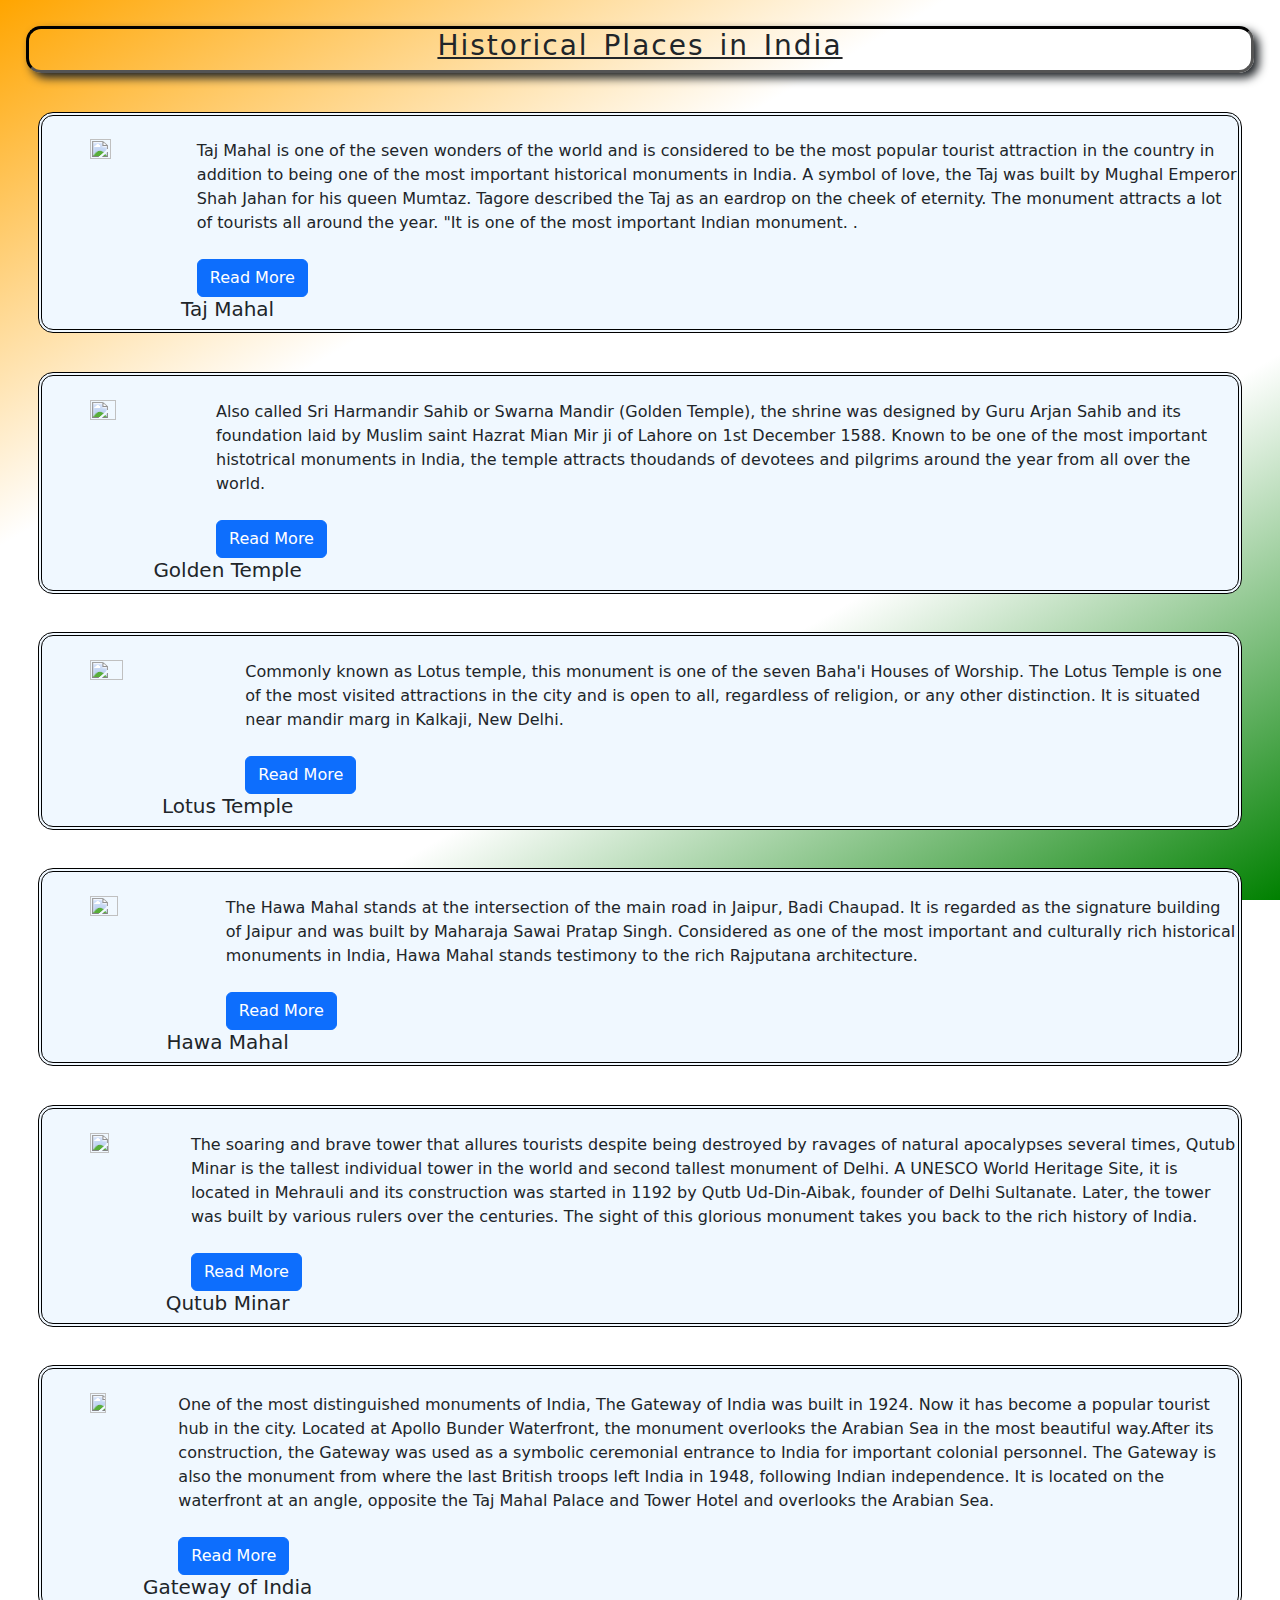
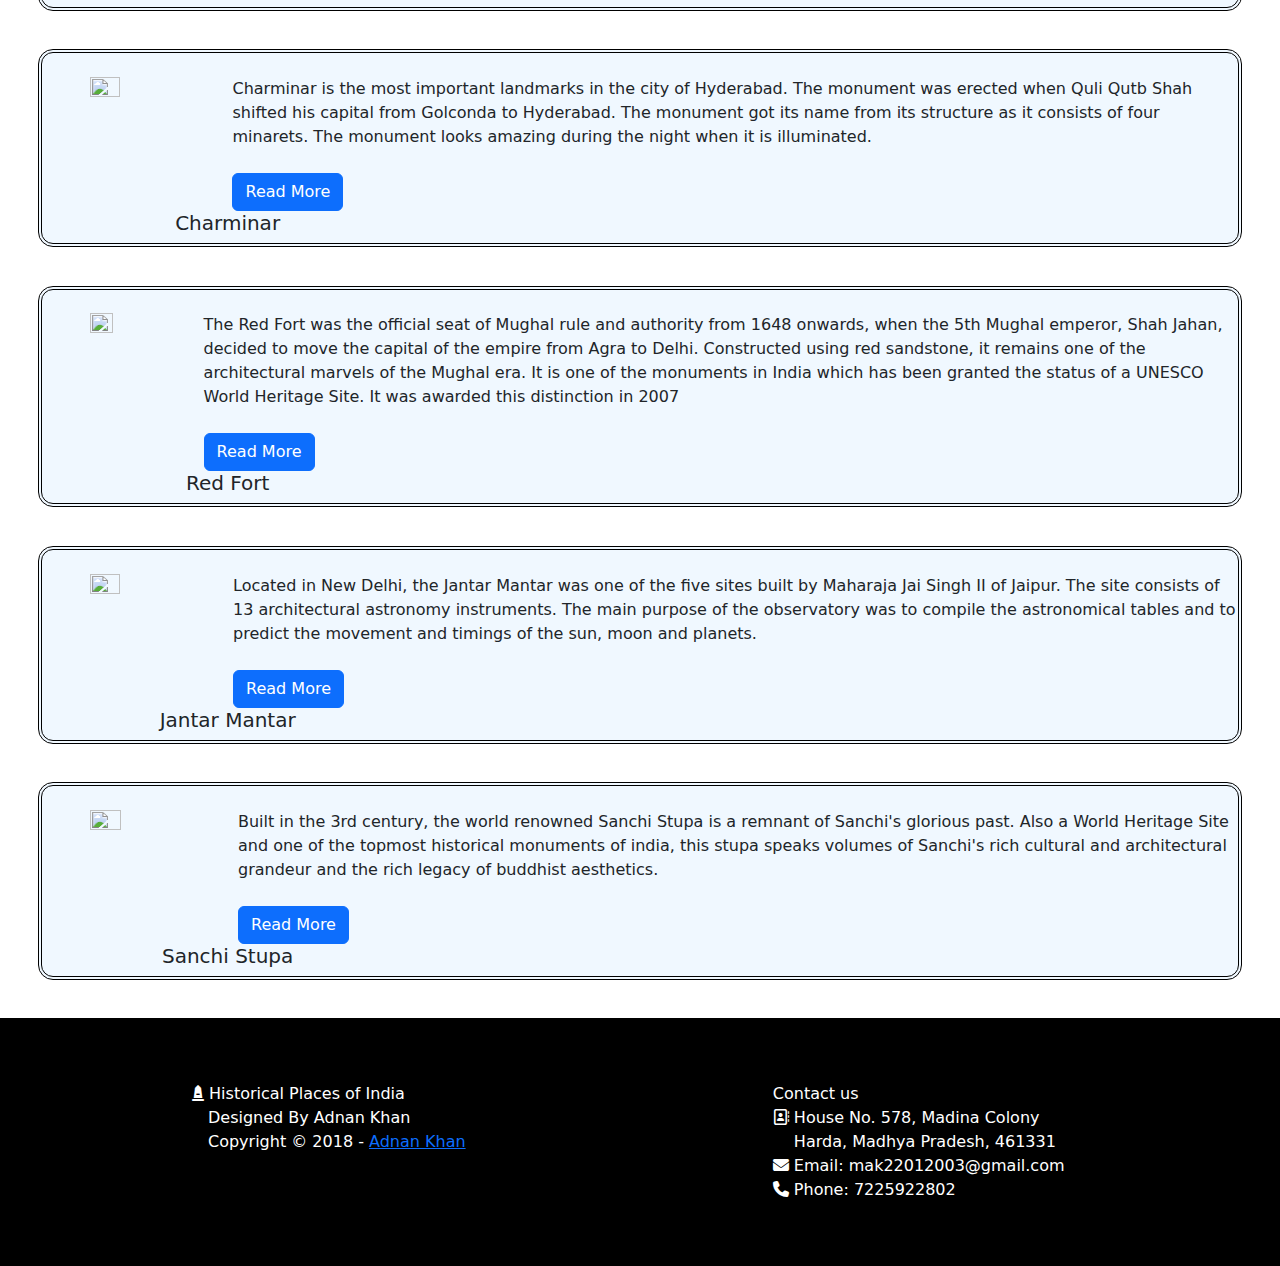
==== monuments_in_india.html @ 3bd84dd4 "Add files via upload" ====
<!DOCTYPE html>
<html>
<head>
    <title>Historical of India</title>
    <link href="https://cdn.jsdelivr.net/npm/bootstrap@5.3.0-alpha3/dist/css/bootstrap.min.css" rel="stylesheet">
    <link href="https://cdnjs.cloudflare.com/ajax/libs/font-awesome/6.4.0/css/all.min.css" rel="stylesheet">
    <link href="images/icon.svg" rel="icon" type="image/png">
    <link href="link.css" rel="stylesheet">
</head>
<body>
    <div>
        <header class="header"><h3>Historical Places in India</h3></header>
    </div>

    <div class="main">
        <div class="inner">
            <img class="image" src="images/taj_mahal.jpeg" width="25%" height="30%">
            <div class="content">Taj Mahal is one of the seven wonders of the world and is considered to be the most popular tourist attraction in the country in addition to being one of the most important historical monuments in India. A symbol of love, the Taj was built by Mughal Emperor Shah Jahan for his queen Mumtaz. Tagore described the Taj as an eardrop on the cheek of eternity. The monument attracts a lot of tourists all around the year. "It is one of the most important Indian monument. .<br> <br><a href="https://en.wikipedia.org/wiki/Taj_Mahal" target="_blank" class="btn btn-primary"> Read More</a>
            </div>
        </div>    
            <div class="mon_name">
                <h5>Taj Mahal</h5>
            </div>
    </div>


    <div class="main">
        <div class="inner">
            <img class="image" src="images/golden_temple.jpg" width="25%" height="30%">
            <div class="content">Also called Sri Harmandir Sahib or Swarna Mandir (Golden Temple), the shrine was designed by Guru Arjan Sahib and its foundation laid by Muslim saint Hazrat Mian Mir ji of Lahore on 1st December 1588. Known to be one of the most important histotrical monuments in India, the temple attracts thoudands of devotees and pilgrims around the year from all over the world.<br><br> <a href="https://en.wikipedia.org/wiki/Golden_Temple" target="_blank" class="btn btn-primary"> Read More</a>
            </div>
        </div>    
            <div class="mon_name">
                <h5>Golden Temple</h5>
            </div>
    </div>

    <div class="main">
        <div class="inner">
            <img class="image" src="images/lotus_temple.jpg" width="25%" height="30%">
            <div class="content">Commonly known as Lotus temple, this monument is one of the seven Baha'i Houses of Worship. The Lotus Temple is one of the most visited attractions in the city and is open to all, regardless of religion, or any other distinction. It is situated near mandir marg in Kalkaji, New Delhi.<br> <br><a href="https://en.wikipedia.org/wiki/Lotus_Temple" target="_blank" class="btn btn-primary"> Read More</a>
            </div>
        </div>    
            <div class="mon_name">
                <h5>Lotus Temple</h5>
            </div>
    </div>

    <div class="main">
        <div class="inner">
            <img class="image" src="images/hawa_mahal.jpg" width="25%" height="30%">
            <div class="content">The Hawa Mahal stands at the intersection of the main road in Jaipur, Badi Chaupad. It is regarded as the signature building of Jaipur and was built by Maharaja Sawai Pratap Singh. Considered as one of the most important and culturally rich historical monuments in India, Hawa Mahal stands testimony to the rich Rajputana architecture.<br><br> <a href="https://en.wikipedia.org/wiki/Hawa_Mahal" target="_blank" class="btn btn-primary"> Read More</a>
            </div>
        </div>    
            <div class="mon_name">
                <h5>Hawa Mahal</h5>
            </div>
    </div>

    <div class="main">
        <div class="inner">
            <img class="image" src="images/Qutub_Minar.jpg" width="25%" height="30%">
            <div class="content">The soaring and brave tower that allures tourists despite being destroyed by ravages of natural apocalypses several times, Qutub Minar is the tallest individual tower in the world and second tallest monument of Delhi. A UNESCO World Heritage Site, it is located in Mehrauli and its construction was started in 1192 by Qutb Ud-Din-Aibak, founder of Delhi Sultanate. Later, the tower was built by various rulers over the centuries. The sight of this glorious monument takes you back to the rich history of India. <br><br> <a href="https://en.wikipedia.org/wiki/Qutb_Minar" target="_blank" class="btn btn-primary"> Read More</a>
            </div>
        </div>    
            <div class="mon_name">
                <h5>Qutub Minar</h5>
            </div>
    </div>

    <div class="main">
        <div class="inner">
            <img class="image" src="images/Gateway_of_India.jpg" width="25%" height="30%">
            <div class="content">One of the most distinguished monuments of India, The Gateway of India was built in 1924. Now it has become a popular tourist hub in the city. Located at Apollo Bunder Waterfront, the monument overlooks the Arabian Sea in the most beautiful way.After its construction, the Gateway was used as a symbolic ceremonial entrance to India for important colonial personnel. The Gateway is also the monument from where the last British troops left India in 1948, following Indian independence. It is located on the waterfront at an angle, opposite the Taj Mahal Palace and Tower Hotel and overlooks the Arabian Sea. <br><br> <a href="https://en.wikipedia.org/wiki/Gateway_of_India" target="_blank" class="btn btn-primary"> Read More</a>
            </div>
        </div>    
            <div class="mon_name">
                <h5>Gateway of India</h5>
            </div>
    </div>


    <div class="main">
        <div class="inner">
            <img class="image" src="images/charminar.jpg" width="25%" height="30%">
            <div class="content">Charminar is the most important landmarks in the city of Hyderabad. The monument was erected when Quli Qutb Shah shifted his capital from Golconda to Hyderabad. The monument got its name from its structure as it consists of four minarets. The monument looks amazing during the night when it is illuminated. <br><br> <a href="https://en.wikipedia.org/wiki/Charminar" target="_blank" class="btn btn-primary"> Read More</a>
            </div>
        </div>    
            <div class="mon_name">
                <h5>Charminar</h5>
            </div>
    </div>

    <div class="main">
        <div class="inner">
            <img class="image" src="images/red_fort.jpeg" width="25%" height="30%">
            <div class="content">The Red Fort was the official seat of Mughal rule and authority from 1648 onwards, when the 5th Mughal emperor, Shah Jahan, decided to move the capital of the empire from Agra to Delhi. Constructed using red sandstone, it remains one of the architectural marvels of the Mughal era. It is one of the monuments in India which has been granted the status of a UNESCO World Heritage Site. It was awarded this distinction in 2007 <br><br> <a href="https://en.wikipedia.org/wiki/Red_Fort" target="_blank" class="btn btn-primary"> Read More</a>
            </div>
        </div>    
            <div class="mon_name">
                <h5>Red Fort</h5>
            </div>
    </div>

    <div class="main">
        <div class="inner">
            <img class="image" src="images/Jantar_Mantar.jpg" width="25%" height="30%">
            <div class="content">Located in New Delhi, the Jantar Mantar was one of the five sites built by Maharaja Jai Singh II of Jaipur. The site consists of 13 architectural astronomy instruments. The main purpose of the observatory was to compile the astronomical tables and to predict the movement and timings of the sun, moon and planets. <br><br> <a href="https://en.wikipedia.org/wiki/Jantar_Mantar" target="_blank" class="btn btn-primary"> Read More</a>
            </div>
        </div>    
            <div class="mon_name">
                <h5>Jantar Mantar</h5>
            </div>
    </div>

    <div class="main">
        <div class="inner">
            <img class="image" src="images/Sanchi.jpeg" width="25%" height="30%">
            <div class="content">Built in the 3rd century, the world renowned Sanchi Stupa is a remnant of Sanchi's glorious past. Also a World Heritage Site and one of the topmost historical monuments of india, this stupa speaks volumes of Sanchi's rich cultural and architectural grandeur and the rich legacy of buddhist aesthetics. <br><br> <a href="https://en.wikipedia.org/wiki/Sanchi" target="_blank" class="btn btn-primary"> Read More</a>
            </div>
        </div>    
            <div class="mon_name">
                <h5>Sanchi Stupa</h5>
            </div>
    </div>
    <footer>
        <div class="footer">
            <div style="display: flex;">
                <div>
                    <i class="fa-solid fa-monument" style="color: #ffffff;"></i> Historical Places of India<br>
                    &emsp;Designed By Adnan Khan<br>
                    <p>&emsp;Copyright &copy; 2018 - <a href="https://github.com/adnan-khan2003?tab=repositories" target="_blank">Adnan Khan</a></p><br>
                </div>
                
                <div style="margin-left: 30%;">
                    Contact us<br>
                    <i class="fa-regular fa-address-book" style="color: #ffffff;"></i> House No. 578, Madina Colony<br>
                    &emsp; Harda, Madhya Pradesh, 461331<br>
                    <i class="fa-solid fa-envelope" style="color: #ffffff;"></i> Email: mak22012003@gmail.com<br>
                    <i class="fa-solid fa-phone" style="color: #ffffff;"></i> Phone: 7225922802<br>
                </div>
            </div>
        </div>
    </footer>
</body>
</html>
---- link.css ----
body{
    background-image: linear-gradient(150deg,orange,white, white,green);
    background-repeat: no-repeat;
    background-size: cover;
    background-attachment: fixed;
}
.header{
    margin: 2%;
    text-align: center;
    border: 3px inset black;
    border-radius: 15px;
    box-shadow: 5px 5px 10px;
    text-decoration: underline;
    word-spacing: 4px;
    letter-spacing: 2px;
}
.main{
    border: 4px double black;
    border-radius: 15px;
    background-color: aliceblue;
    margin: 3%;
    
}
.image{
    margin: 2%;
    margin-left: 4%;
    margin-bottom: 0%;
}
.inner{
    display: flex;
}
.mon_name{
    width: 25%;
    margin-left: 3%;
    text-align: center;
}
.content{
    margin-top: 2%;
}
footer{
    background-color: black;
    color: white;
}
.footer{
    margin-left: 10%;
    padding: 5%;
}
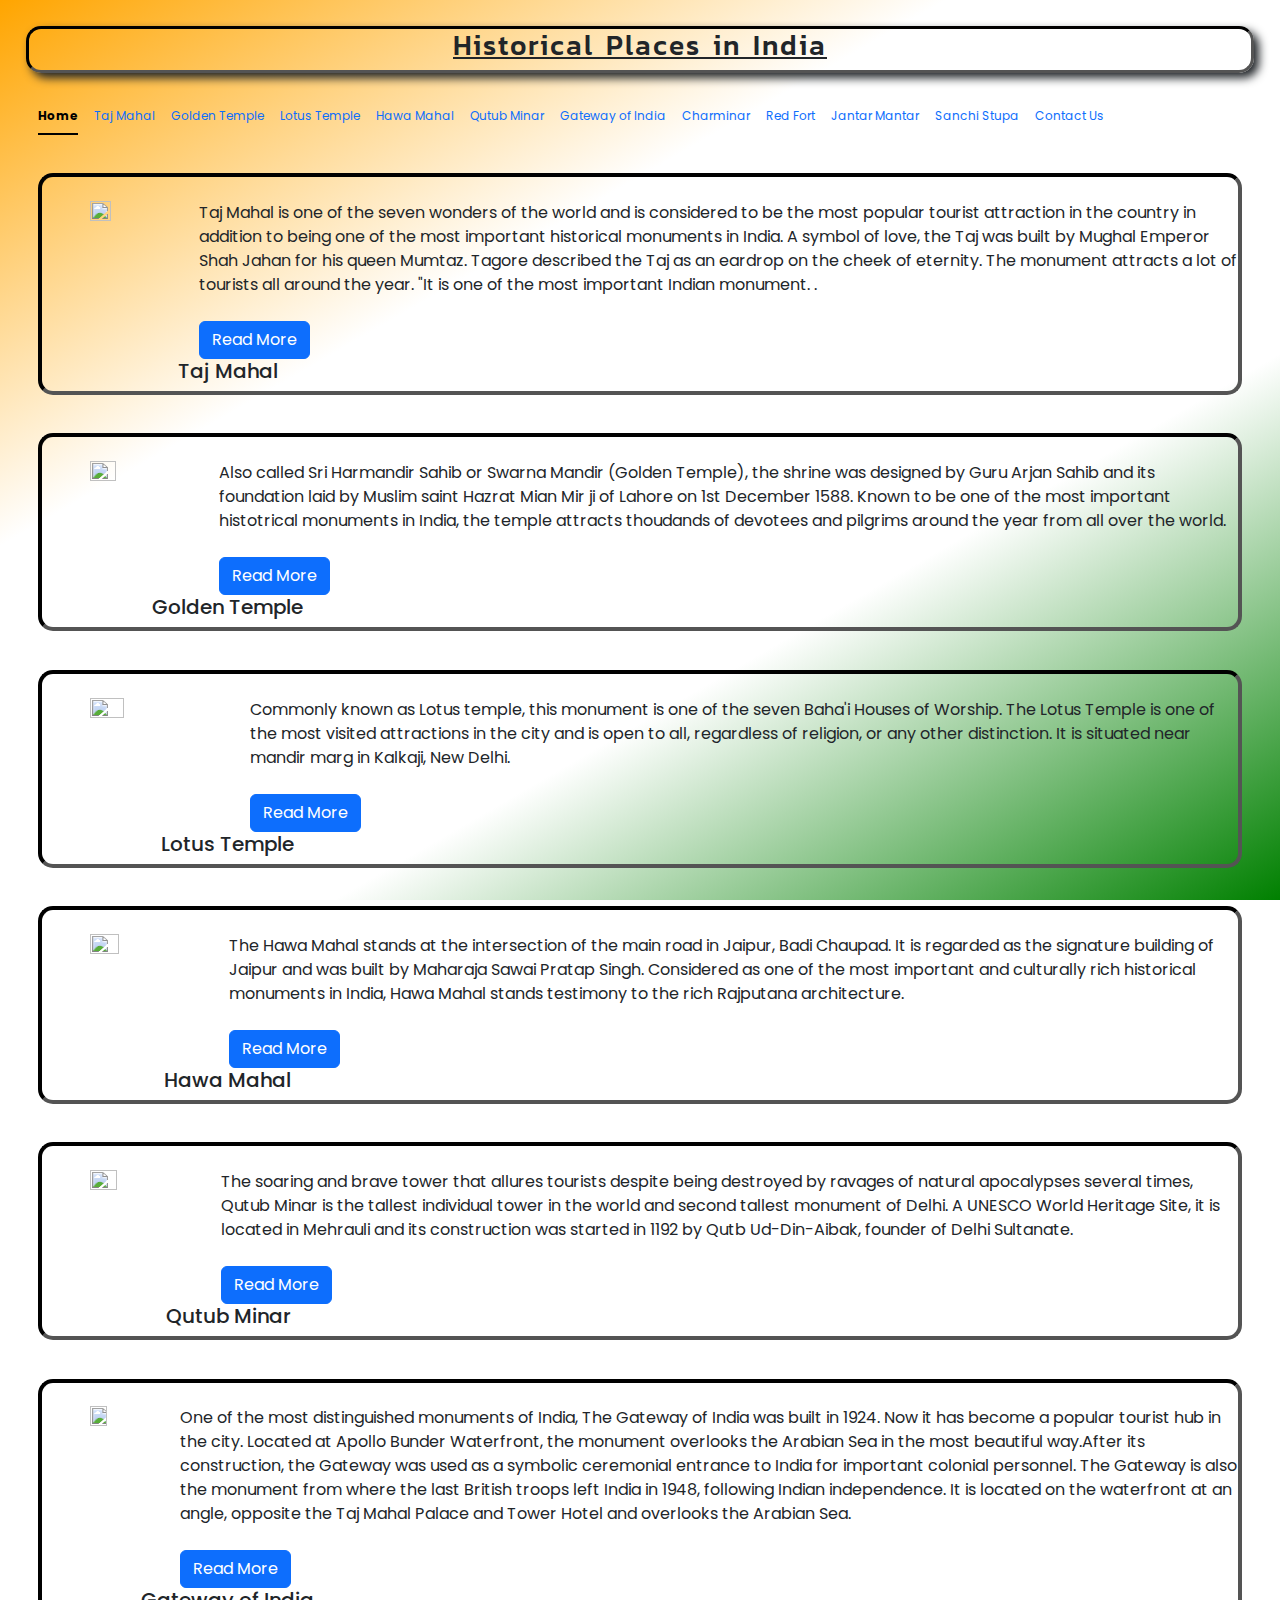
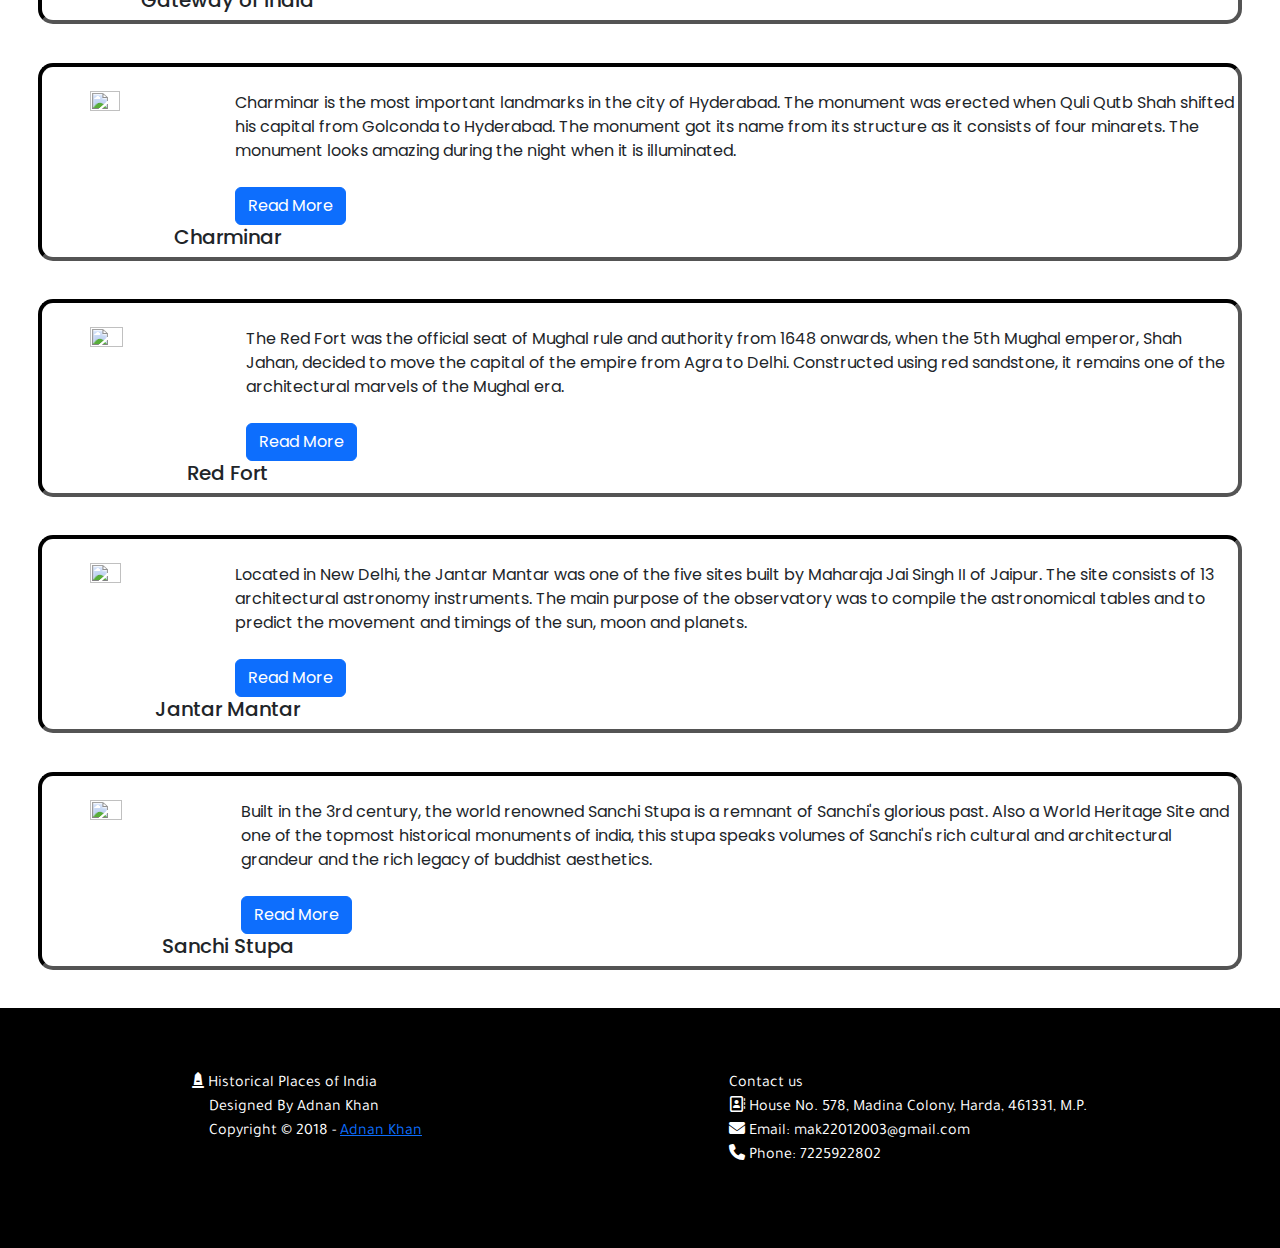
==== commit baac275d: "Add files via upload" ====
--- a/monuments_in_india.html
+++ b/monuments_in_india.html
@@ -9,10 +9,51 @@
 </head>
 <body>
     <div>
-        <header class="header"><h3>Historical Places in India</h3></header>
+        <header id="header"><h3>Historical Places in India</h3></header>
     </div>
-
-    <div class="main">
+    <!--  -->
+    <div id="navigation" class="navig">
+        <ul class="nav nav-underline">
+            <li class="nav-item">
+            <a class="nav-link active" aria-current="page" href="#header">Home</a>
+            </li>
+            <li class="nav-item">
+            <a class="nav-link" href="#tajmahal">Taj Mahal</a>
+            </li>
+            <li class="nav-item">
+            <a class="nav-link" href="#goldentemple">Golden Temple</a>
+            </li>
+            <li class="nav-item">
+                <a class="nav-link" href="#lotustemple">Lotus Temple</a>
+            </li>
+            <li class="nav-item">
+                <a class="nav-link" href="#hawamahal">Hawa Mahal</a>
+            </li>
+            <li class="nav-item">
+                <a class="nav-link" href="#qutubminar">Qutub Minar</a>
+            </li>
+            <li class="nav-item">
+                <a class="nav-link" href="#gatewayofindia">Gateway of India</a>
+            </li>
+            <li class="nav-item">
+                <a class="nav-link" href="#charminar">Charminar</a>
+            </li>
+            <li class="nav-item">
+                <a class="nav-link" href="#redfort">Red Fort</a>
+            </li>
+            <li class="nav-item">
+                <a class="nav-link" href="#jantarmantar">Jantar Mantar</a>
+            </li>
+            <li class="nav-item">
+                <a class="nav-link" href="#sachistupa">Sanchi Stupa</a>
+            </li>
+            <li class="nav-item">
+                <a class="nav-link" href="#footer">Contact Us</a>
+            </li>
+        </ul>
+    </div>
+    <!--  -->
+    <div id="tajmahal">
         <div class="inner">
             <img class="image" src="images/taj_mahal.jpeg" width="25%" height="30%">
             <div class="content">Taj Mahal is one of the seven wonders of the world and is considered to be the most popular tourist attraction in the country in addition to being one of the most important historical monuments in India. A symbol of love, the Taj was built by Mughal Emperor Shah Jahan for his queen Mumtaz. Tagore described the Taj as an eardrop on the cheek of eternity. The monument attracts a lot of tourists all around the year. "It is one of the most important Indian monument. .<br> <br><a href="https://en.wikipedia.org/wiki/Taj_Mahal" target="_blank" class="btn btn-primary"> Read More</a>
@@ -24,7 +65,7 @@
     </div>
 
 
-    <div class="main">
+    <div id="goldentemple">
         <div class="inner">
             <img class="image" src="images/golden_temple.jpg" width="25%" height="30%">
             <div class="content">Also called Sri Harmandir Sahib or Swarna Mandir (Golden Temple), the shrine was designed by Guru Arjan Sahib and its foundation laid by Muslim saint Hazrat Mian Mir ji of Lahore on 1st December 1588. Known to be one of the most important histotrical monuments in India, the temple attracts thoudands of devotees and pilgrims around the year from all over the world.<br><br> <a href="https://en.wikipedia.org/wiki/Golden_Temple" target="_blank" class="btn btn-primary"> Read More</a>
@@ -35,7 +76,7 @@
             </div>
     </div>
 
-    <div class="main">
+    <div id="lotustemple">
         <div class="inner">
             <img class="image" src="images/lotus_temple.jpg" width="25%" height="30%">
             <div class="content">Commonly known as Lotus temple, this monument is one of the seven Baha'i Houses of Worship. The Lotus Temple is one of the most visited attractions in the city and is open to all, regardless of religion, or any other distinction. It is situated near mandir marg in Kalkaji, New Delhi.<br> <br><a href="https://en.wikipedia.org/wiki/Lotus_Temple" target="_blank" class="btn btn-primary"> Read More</a>
@@ -46,7 +87,7 @@
             </div>
     </div>
 
-    <div class="main">
+    <div id="hawamahal">
         <div class="inner">
             <img class="image" src="images/hawa_mahal.jpg" width="25%" height="30%">
             <div class="content">The Hawa Mahal stands at the intersection of the main road in Jaipur, Badi Chaupad. It is regarded as the signature building of Jaipur and was built by Maharaja Sawai Pratap Singh. Considered as one of the most important and culturally rich historical monuments in India, Hawa Mahal stands testimony to the rich Rajputana architecture.<br><br> <a href="https://en.wikipedia.org/wiki/Hawa_Mahal" target="_blank" class="btn btn-primary"> Read More</a>
@@ -57,10 +98,10 @@
             </div>
     </div>
 
-    <div class="main">
+    <div id="qutubminar">
         <div class="inner">
             <img class="image" src="images/Qutub_Minar.jpg" width="25%" height="30%">
-            <div class="content">The soaring and brave tower that allures tourists despite being destroyed by ravages of natural apocalypses several times, Qutub Minar is the tallest individual tower in the world and second tallest monument of Delhi. A UNESCO World Heritage Site, it is located in Mehrauli and its construction was started in 1192 by Qutb Ud-Din-Aibak, founder of Delhi Sultanate. Later, the tower was built by various rulers over the centuries. The sight of this glorious monument takes you back to the rich history of India. <br><br> <a href="https://en.wikipedia.org/wiki/Qutb_Minar" target="_blank" class="btn btn-primary"> Read More</a>
+            <div class="content">The soaring and brave tower that allures tourists despite being destroyed by ravages of natural apocalypses several times, Qutub Minar is the tallest individual tower in the world and second tallest monument of Delhi. A UNESCO World Heritage Site, it is located in Mehrauli and its construction was started in 1192 by Qutb Ud-Din-Aibak, founder of Delhi Sultanate.<br><br> <a href="https://en.wikipedia.org/wiki/Qutb_Minar" target="_blank" class="btn btn-primary"> Read More</a>
             </div>
         </div>    
             <div class="mon_name">
@@ -68,7 +109,7 @@
             </div>
     </div>
 
-    <div class="main">
+    <div id="gatewayofindia">
         <div class="inner">
             <img class="image" src="images/Gateway_of_India.jpg" width="25%" height="30%">
             <div class="content">One of the most distinguished monuments of India, The Gateway of India was built in 1924. Now it has become a popular tourist hub in the city. Located at Apollo Bunder Waterfront, the monument overlooks the Arabian Sea in the most beautiful way.After its construction, the Gateway was used as a symbolic ceremonial entrance to India for important colonial personnel. The Gateway is also the monument from where the last British troops left India in 1948, following Indian independence. It is located on the waterfront at an angle, opposite the Taj Mahal Palace and Tower Hotel and overlooks the Arabian Sea. <br><br> <a href="https://en.wikipedia.org/wiki/Gateway_of_India" target="_blank" class="btn btn-primary"> Read More</a>
@@ -80,7 +121,7 @@
     </div>
 
 
-    <div class="main">
+    <div id="charminar">
         <div class="inner">
             <img class="image" src="images/charminar.jpg" width="25%" height="30%">
             <div class="content">Charminar is the most important landmarks in the city of Hyderabad. The monument was erected when Quli Qutb Shah shifted his capital from Golconda to Hyderabad. The monument got its name from its structure as it consists of four minarets. The monument looks amazing during the night when it is illuminated. <br><br> <a href="https://en.wikipedia.org/wiki/Charminar" target="_blank" class="btn btn-primary"> Read More</a>
@@ -91,10 +132,10 @@
             </div>
     </div>
 
-    <div class="main">
+    <div id="redfort">
         <div class="inner">
             <img class="image" src="images/red_fort.jpeg" width="25%" height="30%">
-            <div class="content">The Red Fort was the official seat of Mughal rule and authority from 1648 onwards, when the 5th Mughal emperor, Shah Jahan, decided to move the capital of the empire from Agra to Delhi. Constructed using red sandstone, it remains one of the architectural marvels of the Mughal era. It is one of the monuments in India which has been granted the status of a UNESCO World Heritage Site. It was awarded this distinction in 2007 <br><br> <a href="https://en.wikipedia.org/wiki/Red_Fort" target="_blank" class="btn btn-primary"> Read More</a>
+            <div class="content">The Red Fort was the official seat of Mughal rule and authority from 1648 onwards, when the 5th Mughal emperor, Shah Jahan, decided to move the capital of the empire from Agra to Delhi. Constructed using red sandstone, it remains one of the architectural marvels of the Mughal era.<br><br> <a href="https://en.wikipedia.org/wiki/Red_Fort" target="_blank" class="btn btn-primary"> Read More</a>
             </div>
         </div>    
             <div class="mon_name">
@@ -102,7 +143,7 @@
             </div>
     </div>
 
-    <div class="main">
+    <div id="jantarmantar">
         <div class="inner">
             <img class="image" src="images/Jantar_Mantar.jpg" width="25%" height="30%">
             <div class="content">Located in New Delhi, the Jantar Mantar was one of the five sites built by Maharaja Jai Singh II of Jaipur. The site consists of 13 architectural astronomy instruments. The main purpose of the observatory was to compile the astronomical tables and to predict the movement and timings of the sun, moon and planets. <br><br> <a href="https://en.wikipedia.org/wiki/Jantar_Mantar" target="_blank" class="btn btn-primary"> Read More</a>
@@ -113,7 +154,7 @@
             </div>
     </div>
 
-    <div class="main">
+    <div id="sachistupa">
         <div class="inner">
             <img class="image" src="images/Sanchi.jpeg" width="25%" height="30%">
             <div class="content">Built in the 3rd century, the world renowned Sanchi Stupa is a remnant of Sanchi's glorious past. Also a World Heritage Site and one of the topmost historical monuments of india, this stupa speaks volumes of Sanchi's rich cultural and architectural grandeur and the rich legacy of buddhist aesthetics. <br><br> <a href="https://en.wikipedia.org/wiki/Sanchi" target="_blank" class="btn btn-primary"> Read More</a>
@@ -124,7 +165,7 @@
             </div>
     </div>
     <footer>
-        <div class="footer">
+        <div id="footer">
             <div style="display: flex;">
                 <div>
                     <i class="fa-solid fa-monument" style="color: #ffffff;"></i> Historical Places of India<br>
@@ -134,8 +175,7 @@
                 
                 <div style="margin-left: 30%;">
                     Contact us<br>
-                    <i class="fa-regular fa-address-book" style="color: #ffffff;"></i> House No. 578, Madina Colony<br>
-                    &emsp; Harda, Madhya Pradesh, 461331<br>
+                    <i class="fa-regular fa-address-book" style="color: #ffffff;"></i> House No. 578, Madina Colony, Harda, 461331, M.P.<br>
                     <i class="fa-solid fa-envelope" style="color: #ffffff;"></i> Email: mak22012003@gmail.com<br>
                     <i class="fa-solid fa-phone" style="color: #ffffff;"></i> Phone: 7225922802<br>
                 </div>
--- a/link.css
+++ b/link.css
@@ -1,10 +1,17 @@
+@import url('https://fonts.googleapis.com/css2?family=Poppins:wght@200&display=swap');
+@import url('https://fonts.googleapis.com/css2?family=Tajawal&display=swap');
+@import url('https://fonts.googleapis.com/css2?family=Kanit:wght@600&display=swap');
+@import url('https://fonts.googleapis.com/css2?family=Poppins:ital@1&display=swap');
 body{
     background-image: linear-gradient(150deg,orange,white, white,green);
     background-repeat: no-repeat;
     background-size: cover;
     background-attachment: fixed;
 }
-.header{
+#header{
+    background-image: url("https://i.pinimg.com/originals/e1/a2/7d/e1a27da7a550498fb4110f3bf1b35dff.png");
+    background-repeat: no-repeat;
+    background-size: cover;
     margin: 2%;
     text-align: center;
     border: 3px inset black;
@@ -13,13 +20,74 @@
     text-decoration: underline;
     word-spacing: 4px;
     letter-spacing: 2px;
+    font-family: 'Kanit', sans-serif;
 }
-.main{
-    border: 4px double black;
+#navigation{
+    margin-left: 3%;
+}
+.navig{
+    font-size: 12px;
+    font-family: 'Poppins', sans-serif;
+}
+#tajmahal{
+    border: 4px inset black;
     border-radius: 15px;
-    background-color: aliceblue;
     margin: 3%;
-    
+    font-family: 'Poppins', sans-serif;
+}
+#goldentemple{
+    border: 4px inset black;
+    border-radius: 15px;
+    margin: 3%;
+    font-family: 'Poppins', sans-serif;
+}
+#lotustemple{
+    border: 4px inset black;
+    border-radius: 15px;
+    margin: 3%;
+    font-family: 'Poppins', sans-serif;
+}
+#hawamahal{
+    border: 4px inset black;
+    border-radius: 15px;
+    margin: 3%;
+    font-family: 'Poppins', sans-serif;
+}
+#qutubminar{
+    border: 4px inset black;
+    border-radius: 15px;
+    margin: 3%;
+    font-family: 'Poppins', sans-serif;
+}
+#gatewayofindia{
+    border: 4px inset black;
+    border-radius: 15px;
+    margin: 3%;
+    font-family: 'Poppins', sans-serif;
+}
+#charminar{
+    border: 4px inset black;
+    border-radius: 15px;
+    margin: 3%;
+    font-family: 'Poppins', sans-serif;
+}
+#redfort{
+    border: 4px inset black;
+    border-radius: 15px;
+    margin: 3%;
+    font-family: 'Poppins', sans-serif;
+}
+#jantarmantar{
+    border: 4px inset black;
+    border-radius: 15px;
+    margin: 3%;
+    font-family: 'Poppins', sans-serif;
+}
+#sachistupa{
+    border: 4px inset black;
+    border-radius: 15px;
+    margin: 3%;
+    font-family: 'Poppins', sans-serif;
 }
 .image{
     margin: 2%;
@@ -40,8 +108,9 @@
 footer{
     background-color: black;
     color: white;
+    font-family: 'Tajawal', sans-serif;
 }
-.footer{
+#footer{
     margin-left: 10%;
     padding: 5%;
 }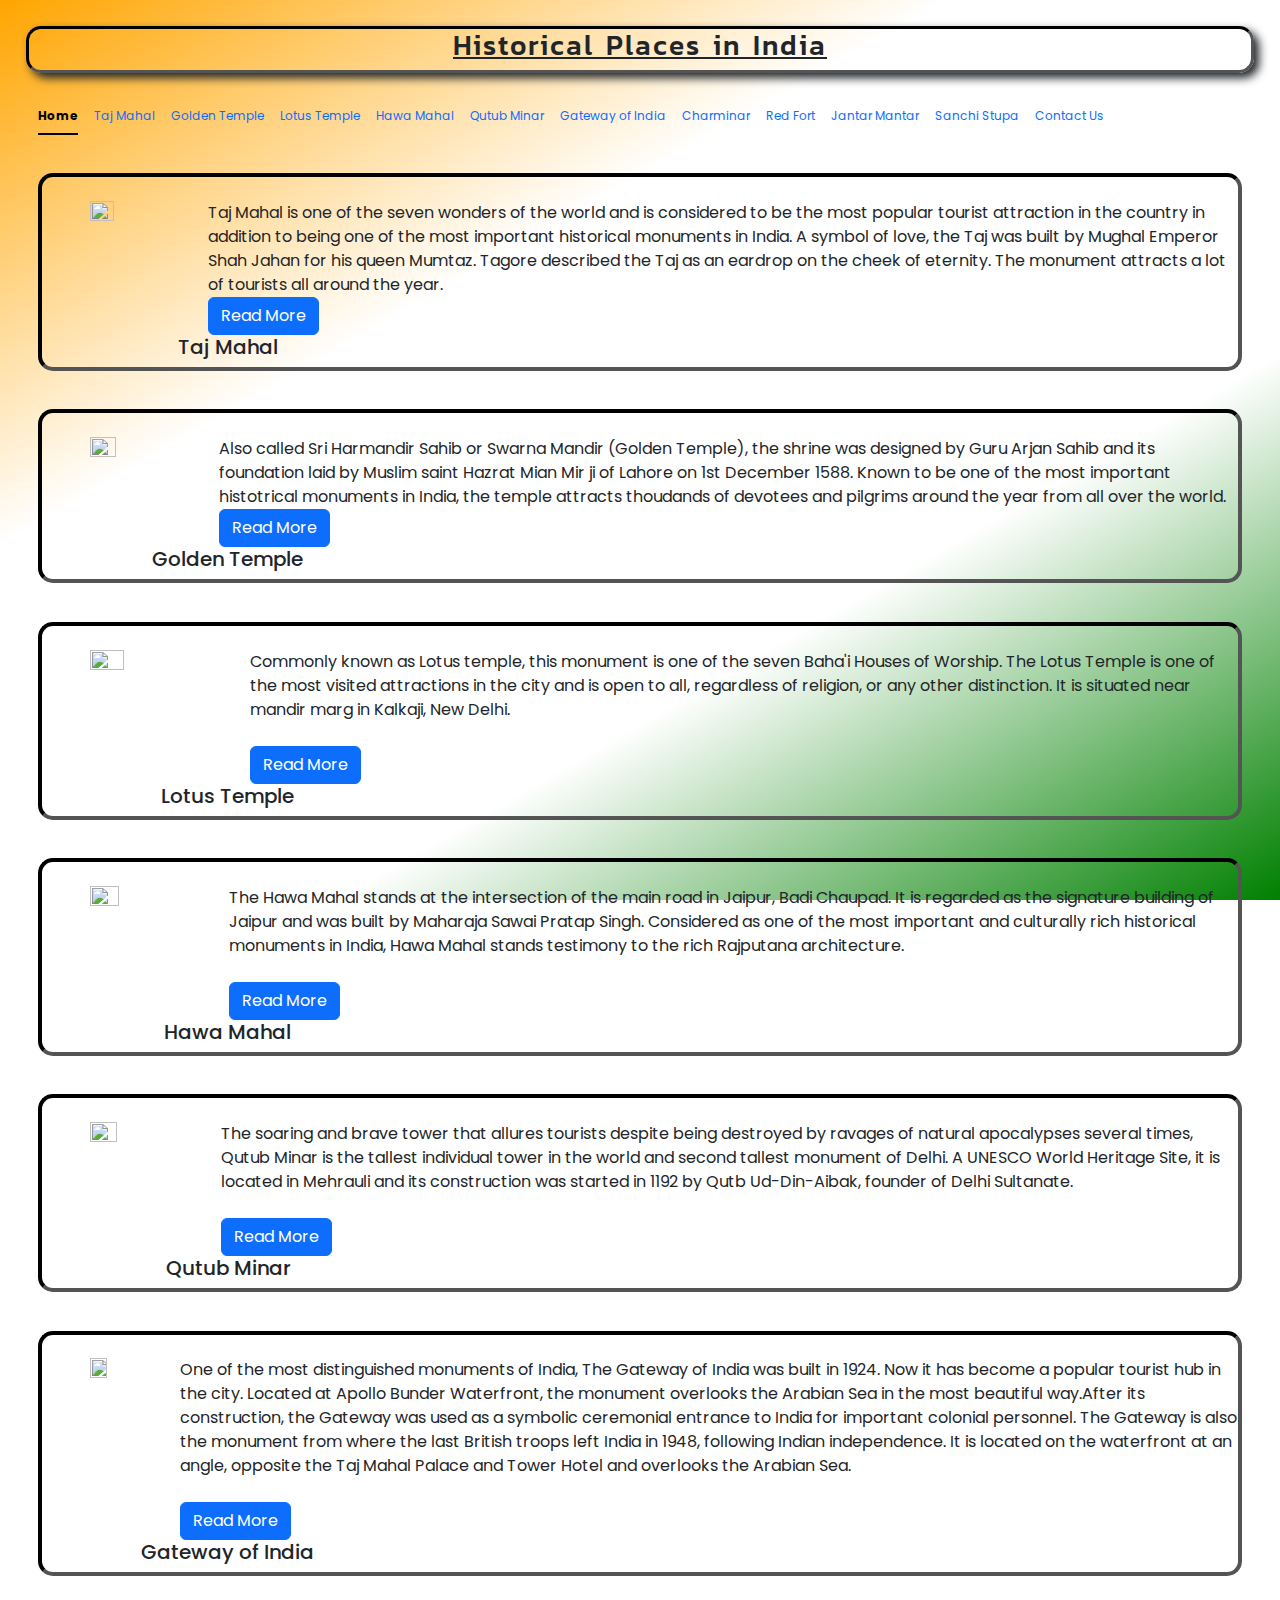
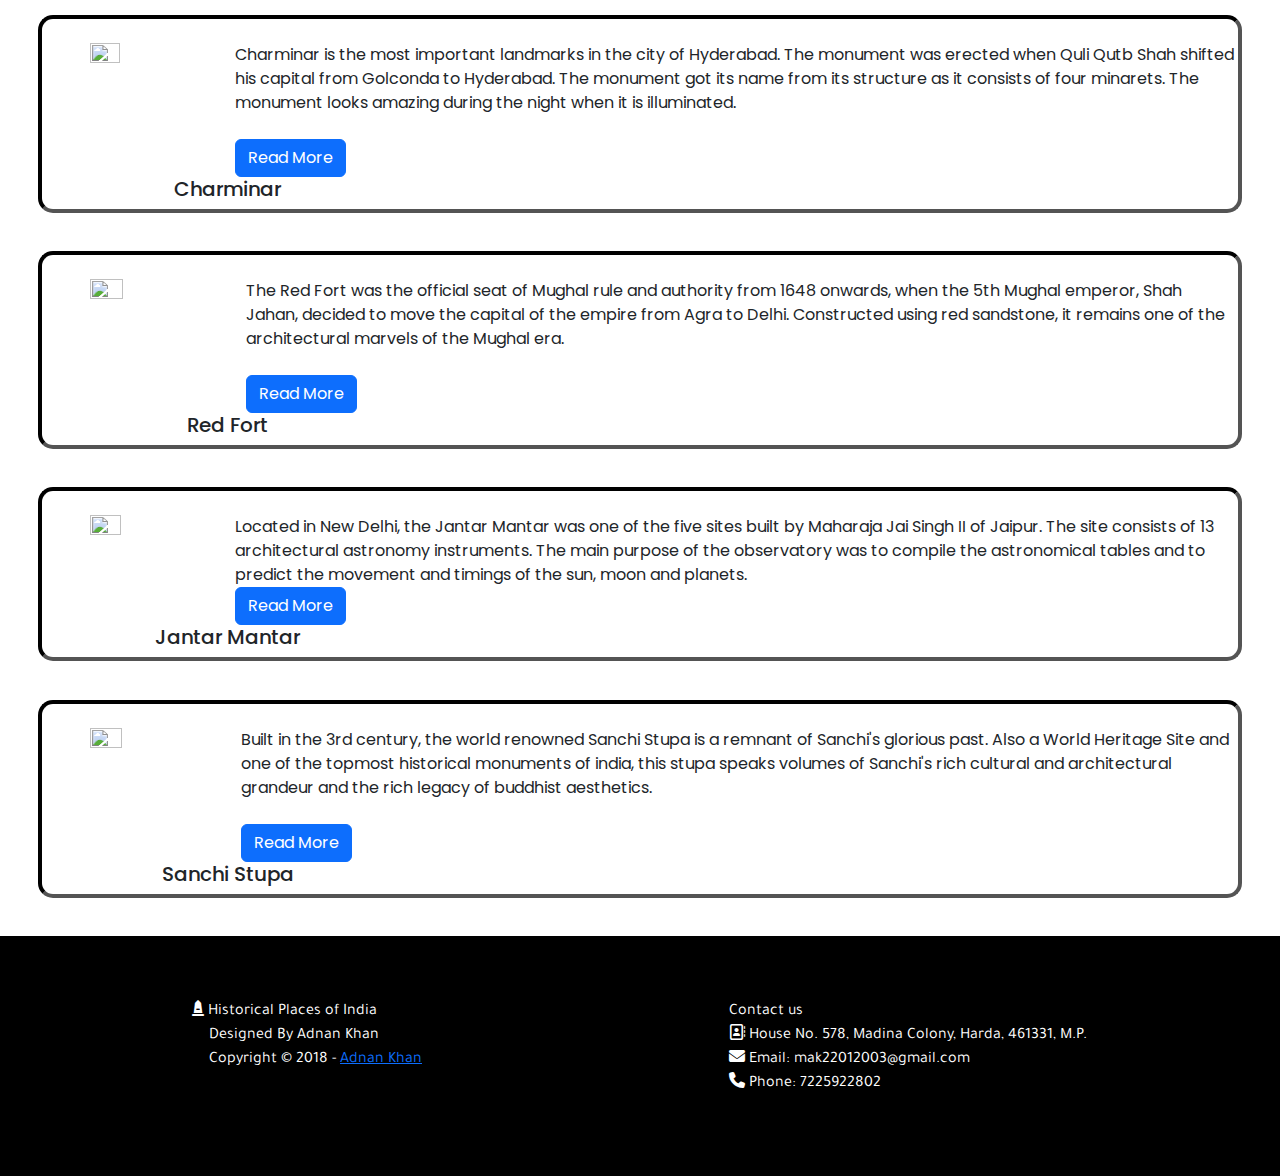
==== commit 0a8d3ab8: "Add files via upload" ====
--- a/monuments_in_india.html
+++ b/monuments_in_india.html
@@ -53,10 +53,10 @@
         </ul>
     </div>
     <!--  -->
-    <div id="tajmahal">
+    <div id="tajmahal" class="maindiv">
         <div class="inner">
             <img class="image" src="images/taj_mahal.jpeg" width="25%" height="30%">
-            <div class="content">Taj Mahal is one of the seven wonders of the world and is considered to be the most popular tourist attraction in the country in addition to being one of the most important historical monuments in India. A symbol of love, the Taj was built by Mughal Emperor Shah Jahan for his queen Mumtaz. Tagore described the Taj as an eardrop on the cheek of eternity. The monument attracts a lot of tourists all around the year. "It is one of the most important Indian monument. .<br> <br><a href="https://en.wikipedia.org/wiki/Taj_Mahal" target="_blank" class="btn btn-primary"> Read More</a>
+            <div class="content">Taj Mahal is one of the seven wonders of the world and is considered to be the most popular tourist attraction in the country in addition to being one of the most important historical monuments in India. A symbol of love, the Taj was built by Mughal Emperor Shah Jahan for his queen Mumtaz. Tagore described the Taj as an eardrop on the cheek of eternity. The monument attracts a lot of tourists all around the year.<br><a href="https://en.wikipedia.org/wiki/Taj_Mahal" target="_blank" class="btn btn-primary"> Read More</a>
             </div>
         </div>    
             <div class="mon_name">
@@ -65,10 +65,10 @@
     </div>
 
 
-    <div id="goldentemple">
+    <div id="goldentemple" class="maindiv">
         <div class="inner">
             <img class="image" src="images/golden_temple.jpg" width="25%" height="30%">
-            <div class="content">Also called Sri Harmandir Sahib or Swarna Mandir (Golden Temple), the shrine was designed by Guru Arjan Sahib and its foundation laid by Muslim saint Hazrat Mian Mir ji of Lahore on 1st December 1588. Known to be one of the most important histotrical monuments in India, the temple attracts thoudands of devotees and pilgrims around the year from all over the world.<br><br> <a href="https://en.wikipedia.org/wiki/Golden_Temple" target="_blank" class="btn btn-primary"> Read More</a>
+            <div class="content">Also called Sri Harmandir Sahib or Swarna Mandir (Golden Temple), the shrine was designed by Guru Arjan Sahib and its foundation laid by Muslim saint Hazrat Mian Mir ji of Lahore on 1st December 1588. Known to be one of the most important histotrical monuments in India, the temple attracts thoudands of devotees and pilgrims around the year from all over the world.<br> <a href="https://en.wikipedia.org/wiki/Golden_Temple" target="_blank" class="btn btn-primary"> Read More</a>
             </div>
         </div>    
             <div class="mon_name">
@@ -76,7 +76,7 @@
             </div>
     </div>
 
-    <div id="lotustemple">
+    <div id="lotustemple" class="maindiv">
         <div class="inner">
             <img class="image" src="images/lotus_temple.jpg" width="25%" height="30%">
             <div class="content">Commonly known as Lotus temple, this monument is one of the seven Baha'i Houses of Worship. The Lotus Temple is one of the most visited attractions in the city and is open to all, regardless of religion, or any other distinction. It is situated near mandir marg in Kalkaji, New Delhi.<br> <br><a href="https://en.wikipedia.org/wiki/Lotus_Temple" target="_blank" class="btn btn-primary"> Read More</a>
@@ -87,7 +87,7 @@
             </div>
     </div>
 
-    <div id="hawamahal">
+    <div id="hawamahal" class="maindiv">
         <div class="inner">
             <img class="image" src="images/hawa_mahal.jpg" width="25%" height="30%">
             <div class="content">The Hawa Mahal stands at the intersection of the main road in Jaipur, Badi Chaupad. It is regarded as the signature building of Jaipur and was built by Maharaja Sawai Pratap Singh. Considered as one of the most important and culturally rich historical monuments in India, Hawa Mahal stands testimony to the rich Rajputana architecture.<br><br> <a href="https://en.wikipedia.org/wiki/Hawa_Mahal" target="_blank" class="btn btn-primary"> Read More</a>
@@ -98,7 +98,7 @@
             </div>
     </div>
 
-    <div id="qutubminar">
+    <div id="qutubminar" class="maindiv">
         <div class="inner">
             <img class="image" src="images/Qutub_Minar.jpg" width="25%" height="30%">
             <div class="content">The soaring and brave tower that allures tourists despite being destroyed by ravages of natural apocalypses several times, Qutub Minar is the tallest individual tower in the world and second tallest monument of Delhi. A UNESCO World Heritage Site, it is located in Mehrauli and its construction was started in 1192 by Qutb Ud-Din-Aibak, founder of Delhi Sultanate.<br><br> <a href="https://en.wikipedia.org/wiki/Qutb_Minar" target="_blank" class="btn btn-primary"> Read More</a>
@@ -109,7 +109,7 @@
             </div>
     </div>
 
-    <div id="gatewayofindia">
+    <div id="gatewayofindia" class="maindiv">
         <div class="inner">
             <img class="image" src="images/Gateway_of_India.jpg" width="25%" height="30%">
             <div class="content">One of the most distinguished monuments of India, The Gateway of India was built in 1924. Now it has become a popular tourist hub in the city. Located at Apollo Bunder Waterfront, the monument overlooks the Arabian Sea in the most beautiful way.After its construction, the Gateway was used as a symbolic ceremonial entrance to India for important colonial personnel. The Gateway is also the monument from where the last British troops left India in 1948, following Indian independence. It is located on the waterfront at an angle, opposite the Taj Mahal Palace and Tower Hotel and overlooks the Arabian Sea. <br><br> <a href="https://en.wikipedia.org/wiki/Gateway_of_India" target="_blank" class="btn btn-primary"> Read More</a>
@@ -121,7 +121,7 @@
     </div>
 
 
-    <div id="charminar">
+    <div id="charminar" class="maindiv">
         <div class="inner">
             <img class="image" src="images/charminar.jpg" width="25%" height="30%">
             <div class="content">Charminar is the most important landmarks in the city of Hyderabad. The monument was erected when Quli Qutb Shah shifted his capital from Golconda to Hyderabad. The monument got its name from its structure as it consists of four minarets. The monument looks amazing during the night when it is illuminated. <br><br> <a href="https://en.wikipedia.org/wiki/Charminar" target="_blank" class="btn btn-primary"> Read More</a>
@@ -132,7 +132,7 @@
             </div>
     </div>
 
-    <div id="redfort">
+    <div id="redfort" class="maindiv">
         <div class="inner">
             <img class="image" src="images/red_fort.jpeg" width="25%" height="30%">
             <div class="content">The Red Fort was the official seat of Mughal rule and authority from 1648 onwards, when the 5th Mughal emperor, Shah Jahan, decided to move the capital of the empire from Agra to Delhi. Constructed using red sandstone, it remains one of the architectural marvels of the Mughal era.<br><br> <a href="https://en.wikipedia.org/wiki/Red_Fort" target="_blank" class="btn btn-primary"> Read More</a>
@@ -143,10 +143,10 @@
             </div>
     </div>
 
-    <div id="jantarmantar">
+    <div id="jantarmantar" class="maindiv">
         <div class="inner">
             <img class="image" src="images/Jantar_Mantar.jpg" width="25%" height="30%">
-            <div class="content">Located in New Delhi, the Jantar Mantar was one of the five sites built by Maharaja Jai Singh II of Jaipur. The site consists of 13 architectural astronomy instruments. The main purpose of the observatory was to compile the astronomical tables and to predict the movement and timings of the sun, moon and planets. <br><br> <a href="https://en.wikipedia.org/wiki/Jantar_Mantar" target="_blank" class="btn btn-primary"> Read More</a>
+            <div class="content">Located in New Delhi, the Jantar Mantar was one of the five sites built by Maharaja Jai Singh II of Jaipur. The site consists of 13 architectural astronomy instruments. The main purpose of the observatory was to compile the astronomical tables and to predict the movement and timings of the sun, moon and planets. <br> <a href="https://en.wikipedia.org/wiki/Jantar_Mantar" target="_blank" class="btn btn-primary"> Read More</a>
             </div>
         </div>    
             <div class="mon_name">
@@ -154,7 +154,7 @@
             </div>
     </div>
 
-    <div id="sachistupa">
+    <div id="sachistupa" class="maindiv">
         <div class="inner">
             <img class="image" src="images/Sanchi.jpeg" width="25%" height="30%">
             <div class="content">Built in the 3rd century, the world renowned Sanchi Stupa is a remnant of Sanchi's glorious past. Also a World Heritage Site and one of the topmost historical monuments of india, this stupa speaks volumes of Sanchi's rich cultural and architectural grandeur and the rich legacy of buddhist aesthetics. <br><br> <a href="https://en.wikipedia.org/wiki/Sanchi" target="_blank" class="btn btn-primary"> Read More</a>
--- a/link.css
+++ b/link.css
@@ -29,61 +29,7 @@
     font-size: 12px;
     font-family: 'Poppins', sans-serif;
 }
-#tajmahal{
-    border: 4px inset black;
-    border-radius: 15px;
-    margin: 3%;
-    font-family: 'Poppins', sans-serif;
-}
-#goldentemple{
-    border: 4px inset black;
-    border-radius: 15px;
-    margin: 3%;
-    font-family: 'Poppins', sans-serif;
-}
-#lotustemple{
-    border: 4px inset black;
-    border-radius: 15px;
-    margin: 3%;
-    font-family: 'Poppins', sans-serif;
-}
-#hawamahal{
-    border: 4px inset black;
-    border-radius: 15px;
-    margin: 3%;
-    font-family: 'Poppins', sans-serif;
-}
-#qutubminar{
-    border: 4px inset black;
-    border-radius: 15px;
-    margin: 3%;
-    font-family: 'Poppins', sans-serif;
-}
-#gatewayofindia{
-    border: 4px inset black;
-    border-radius: 15px;
-    margin: 3%;
-    font-family: 'Poppins', sans-serif;
-}
-#charminar{
-    border: 4px inset black;
-    border-radius: 15px;
-    margin: 3%;
-    font-family: 'Poppins', sans-serif;
-}
-#redfort{
-    border: 4px inset black;
-    border-radius: 15px;
-    margin: 3%;
-    font-family: 'Poppins', sans-serif;
-}
-#jantarmantar{
-    border: 4px inset black;
-    border-radius: 15px;
-    margin: 3%;
-    font-family: 'Poppins', sans-serif;
-}
-#sachistupa{
+.maindiv{
     border: 4px inset black;
     border-radius: 15px;
     margin: 3%;
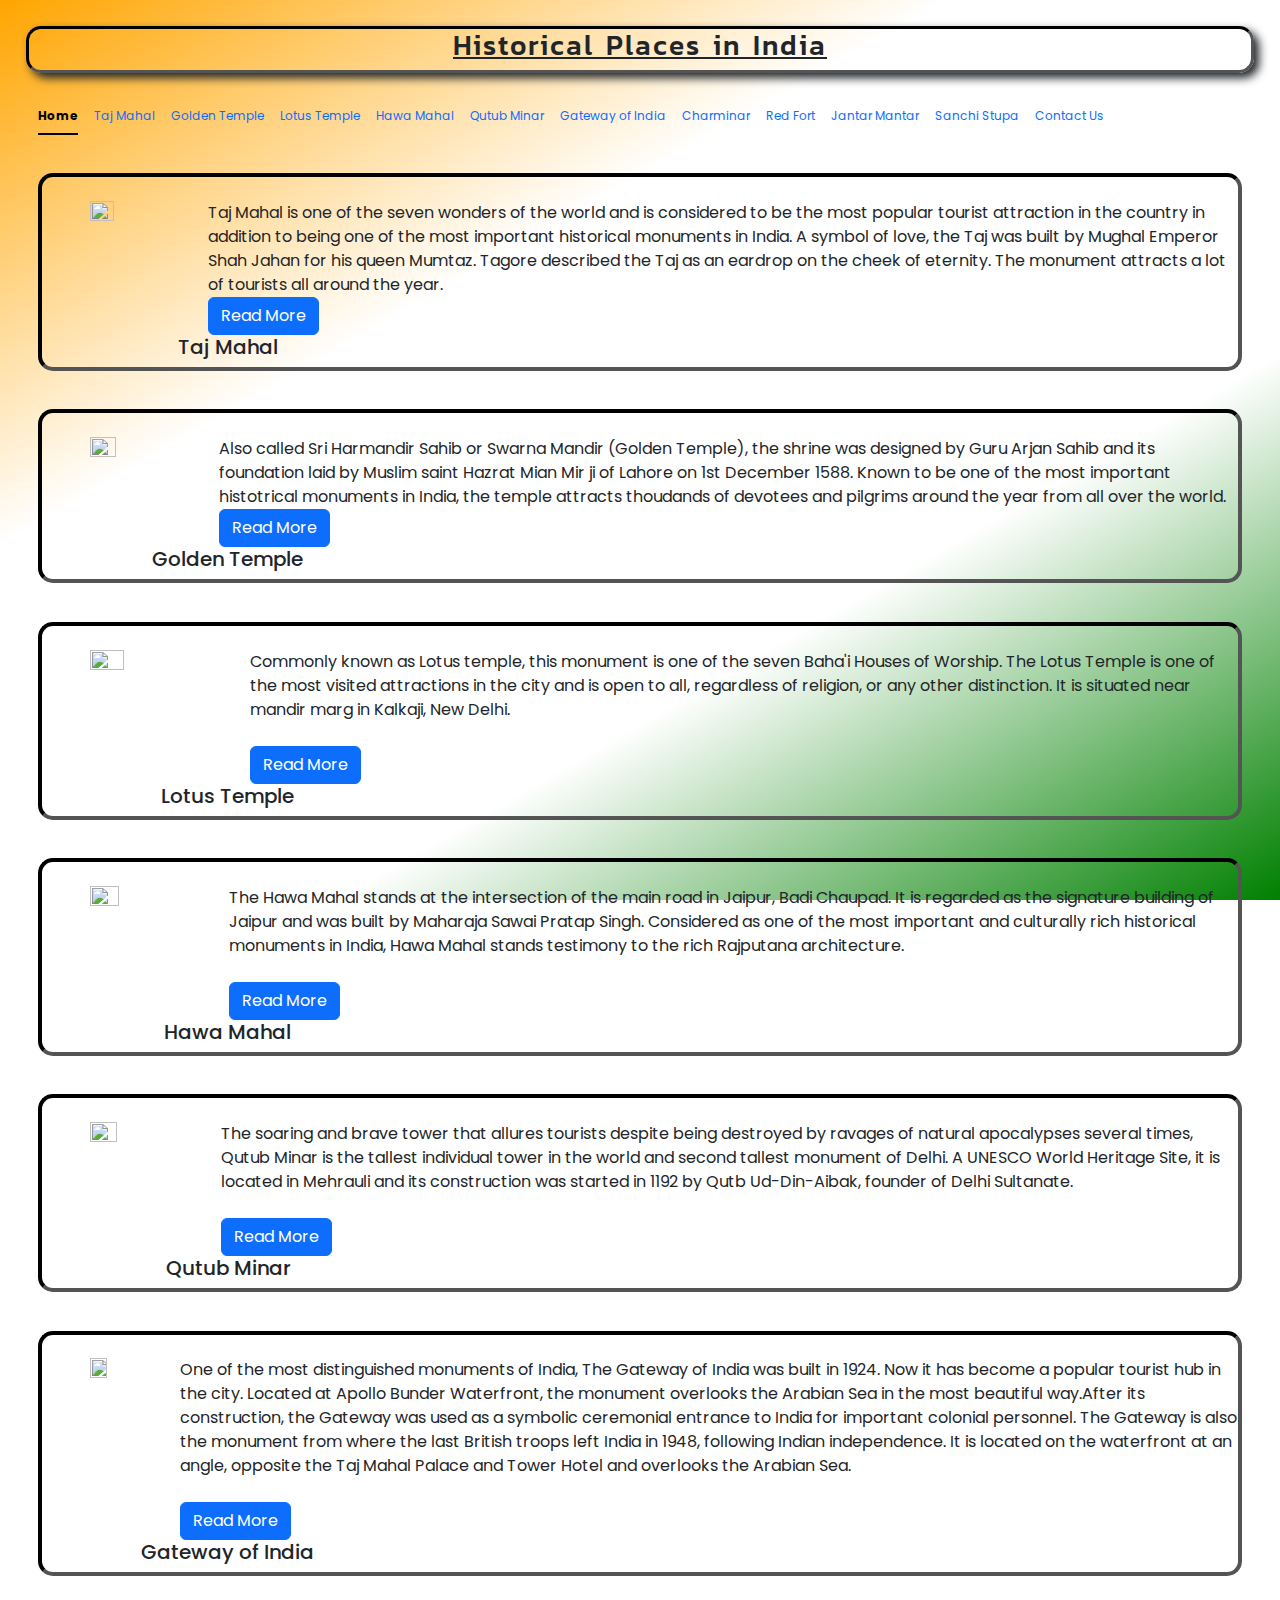
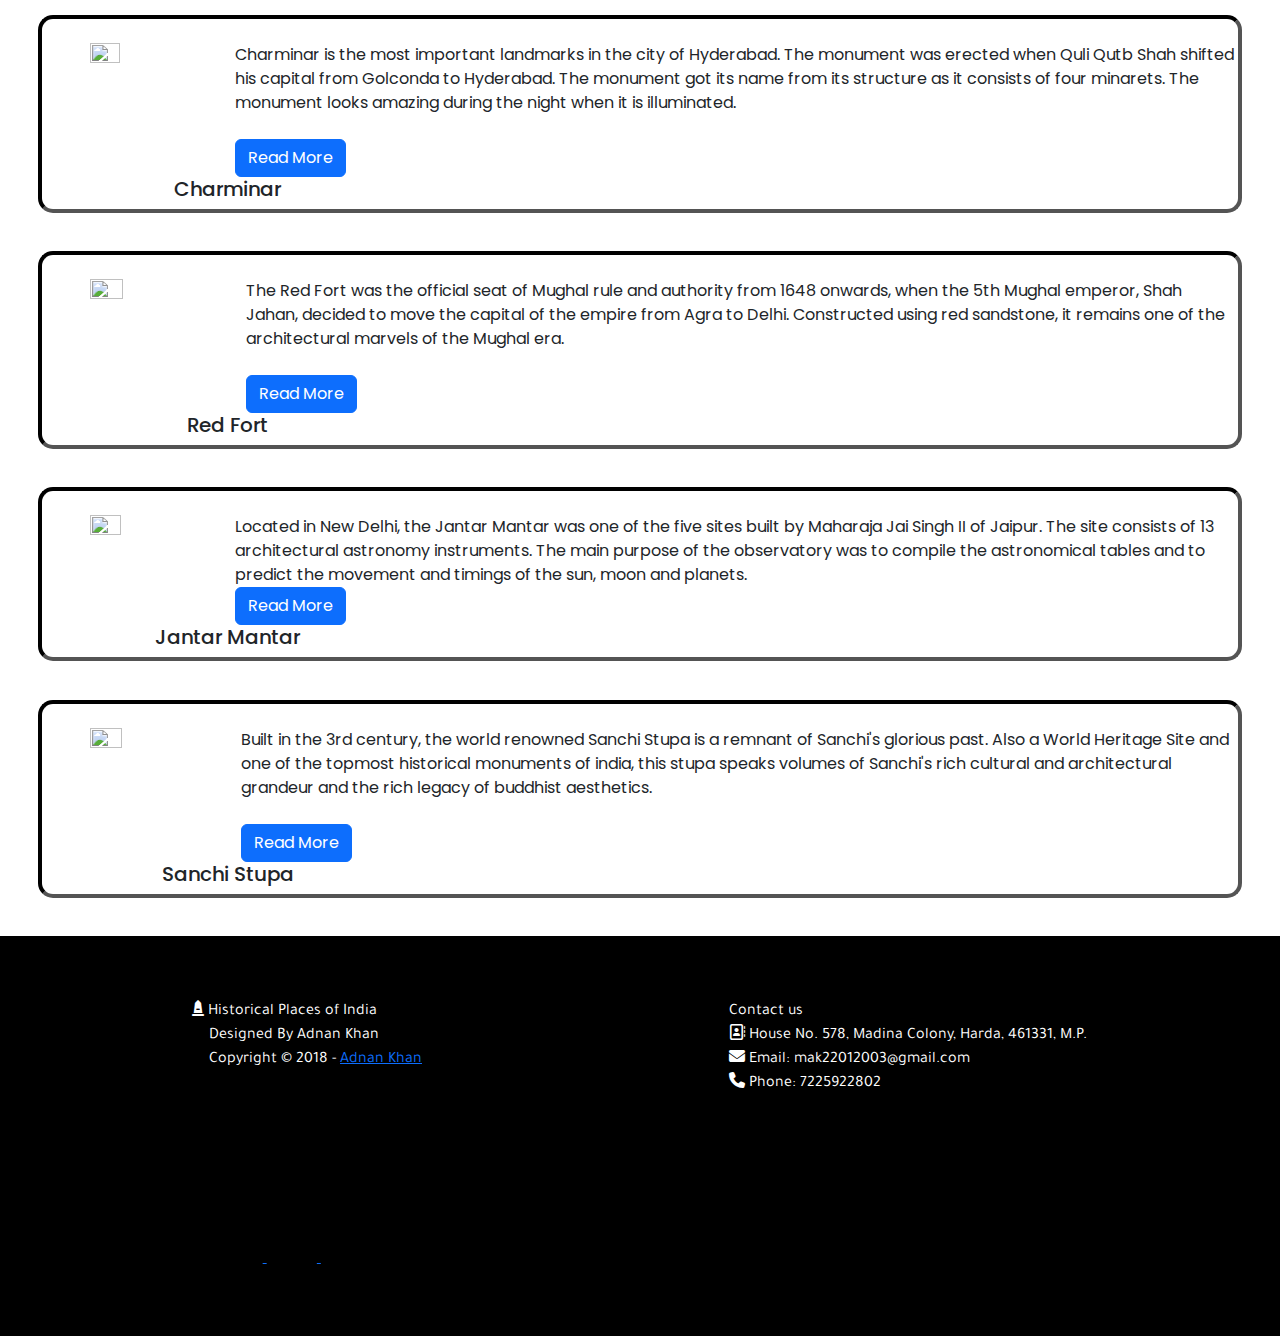
==== commit 57741949: "Add files via upload" ====
--- a/monuments_in_india.html
+++ b/monuments_in_india.html
@@ -180,6 +180,17 @@
                     <i class="fa-solid fa-phone" style="color: #ffffff;"></i> Phone: 7225922802<br>
                 </div>
             </div>
+            <div style="margin-left: 2%;">
+                <a href="https://www.facebook.com/profile.php?id=100015083496512" target="_blank">
+                    <video loading="lazy" muted="muted" src="https://cdnl.iconscout.com/lottie/premium/thumb/facebook-4865730-4095912.mp4" type="video/mp4" autoplay="autoplay" loop="loop" class="logo"></video>
+                </a>
+                <a href="https://www.instagram.com/03adnan_khan22/?igshid=ZmZhODViOGI%3D" target="_blank">
+                    <video loading="lazy" muted="muted" src="https://cdnl.iconscout.com/lottie/premium/thumb/instagram-4865722-4095904.mp4" type="video/mp4" autoplay="autoplay" loop="loop" class="logo"></video>
+                </a>
+                <a href="https://www.linkedin.com/in/adnan-khan-743488204/" target="_blank">
+                    <video loading="lazy" muted="muted" src="https://cdnl.iconscout.com/lottie/premium/thumb/linkedin-4865726-4095908.mp4" type="video/mp4" autoplay="autoplay" loop="loop" class="logo"></video>
+                </a>
+            </div>
         </div>
     </footer>
 </body>
--- a/link.css
+++ b/link.css
@@ -59,4 +59,10 @@
 #footer{
     margin-left: 10%;
     padding: 5%;
+}
+.logo{
+    height: 4%;
+    width: 4%;
+    border-radius: 12px;
+    margin-right: 1%;
 }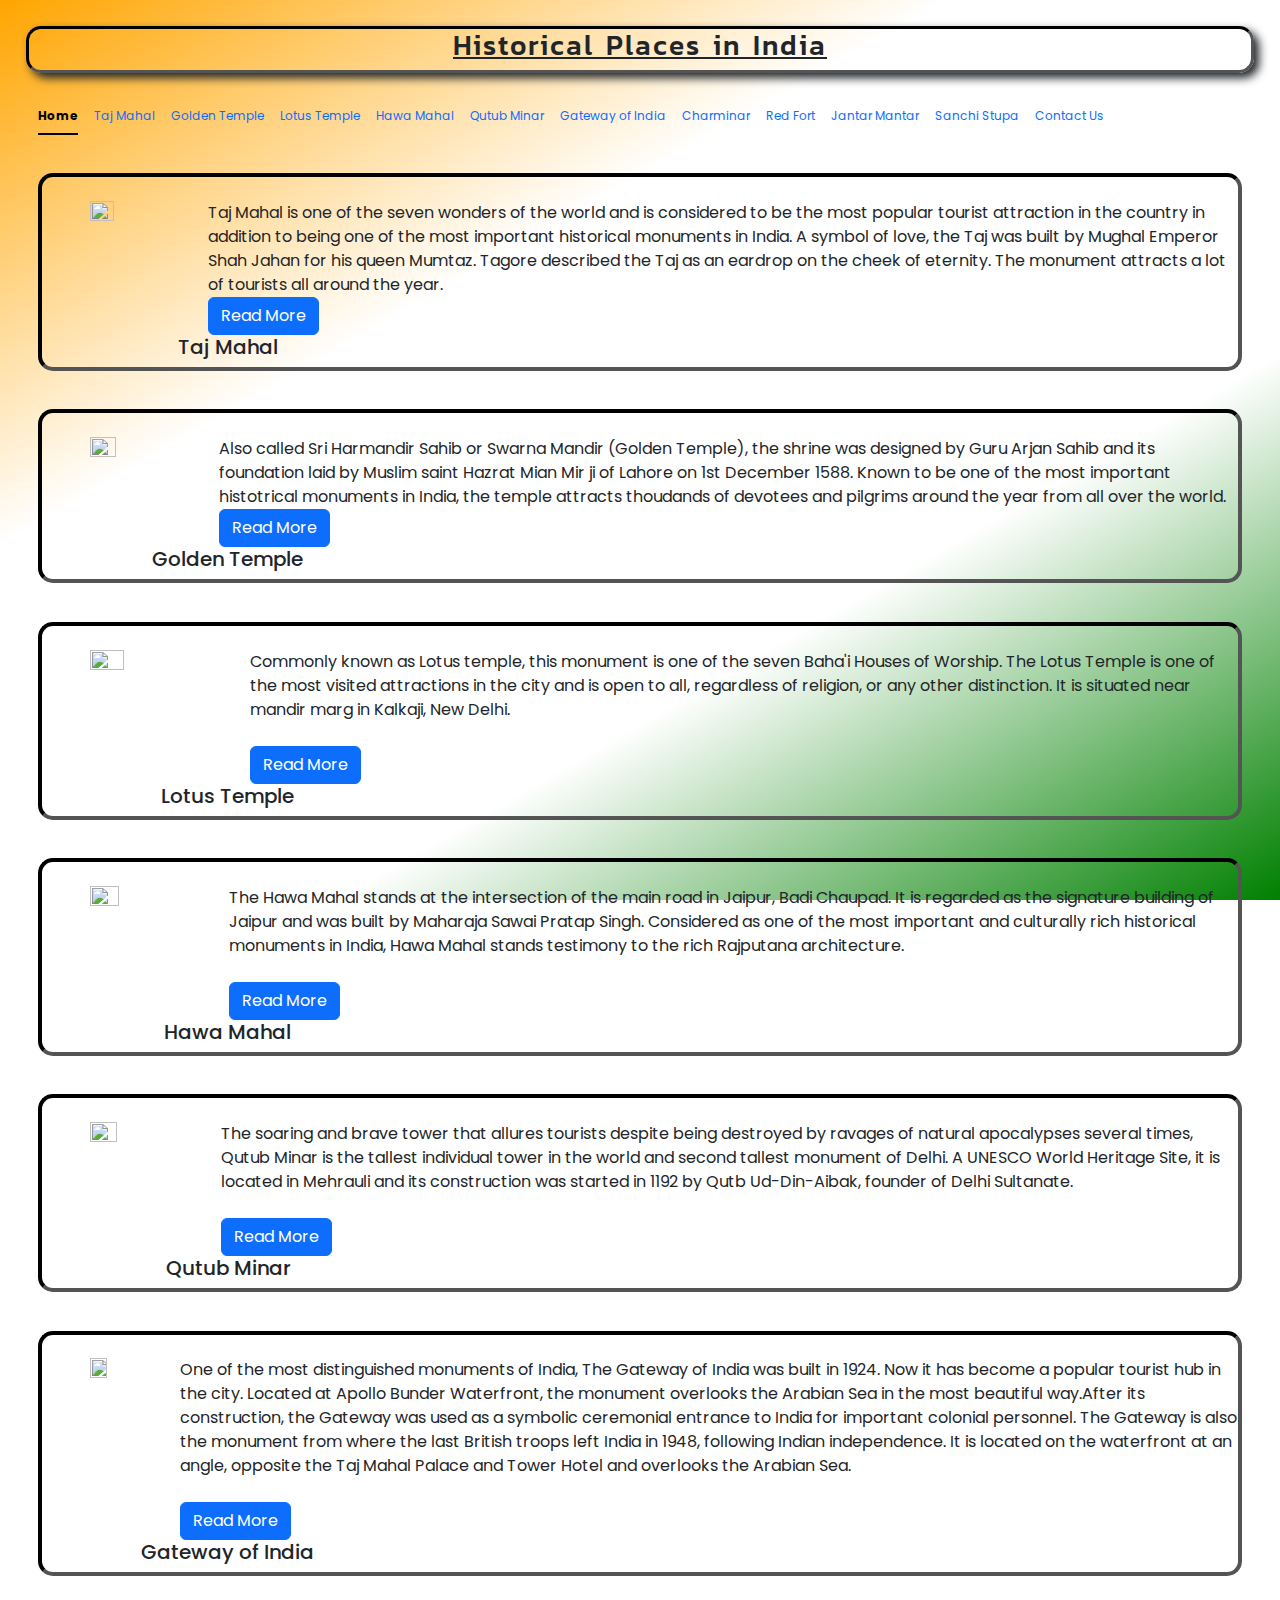
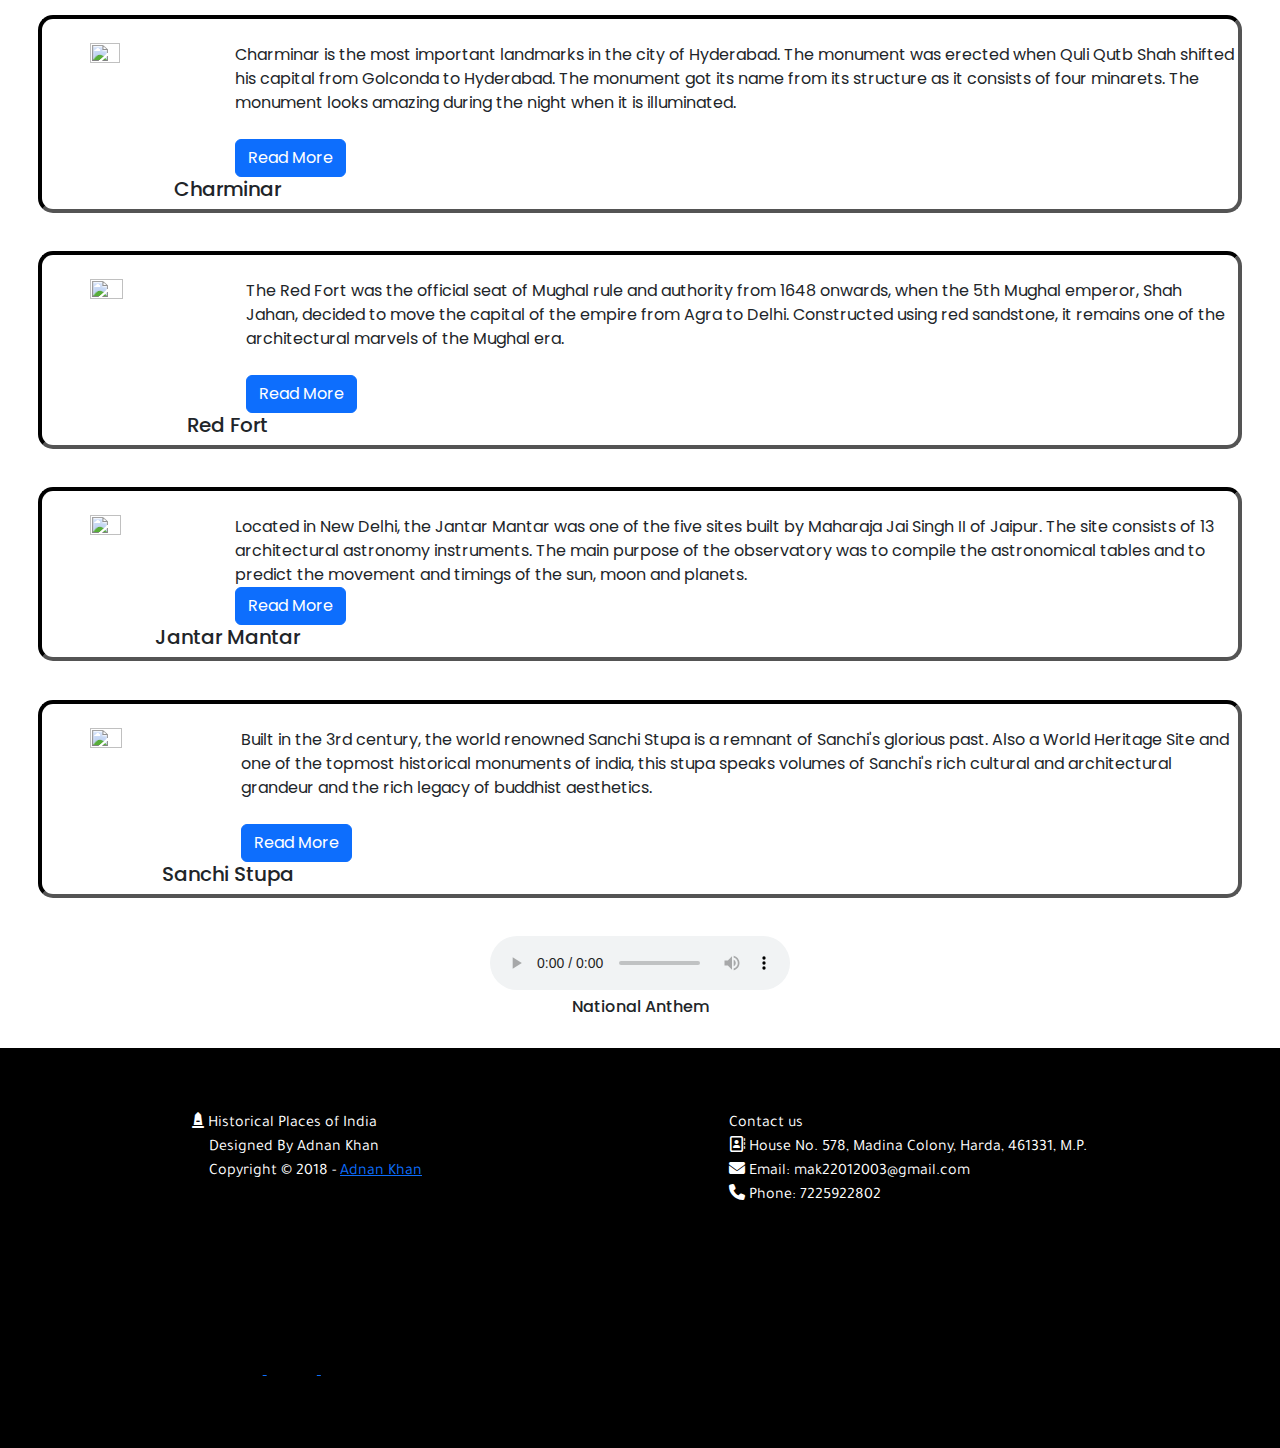
==== commit d60340b6: "Add files via upload" ====
--- a/monuments_in_india.html
+++ b/monuments_in_india.html
@@ -164,6 +164,9 @@
                 <h5>Sanchi Stupa</h5>
             </div>
     </div>
+    <div align="center">
+        <audio controls="active" src="national_anthem/National Anthem.mp3"></audio><br><h6 style="font-family: 'Poppins', sans-serif;">National Anthem</h6>
+    </div><br>
     <footer>
         <div id="footer">
             <div style="display: flex;">
